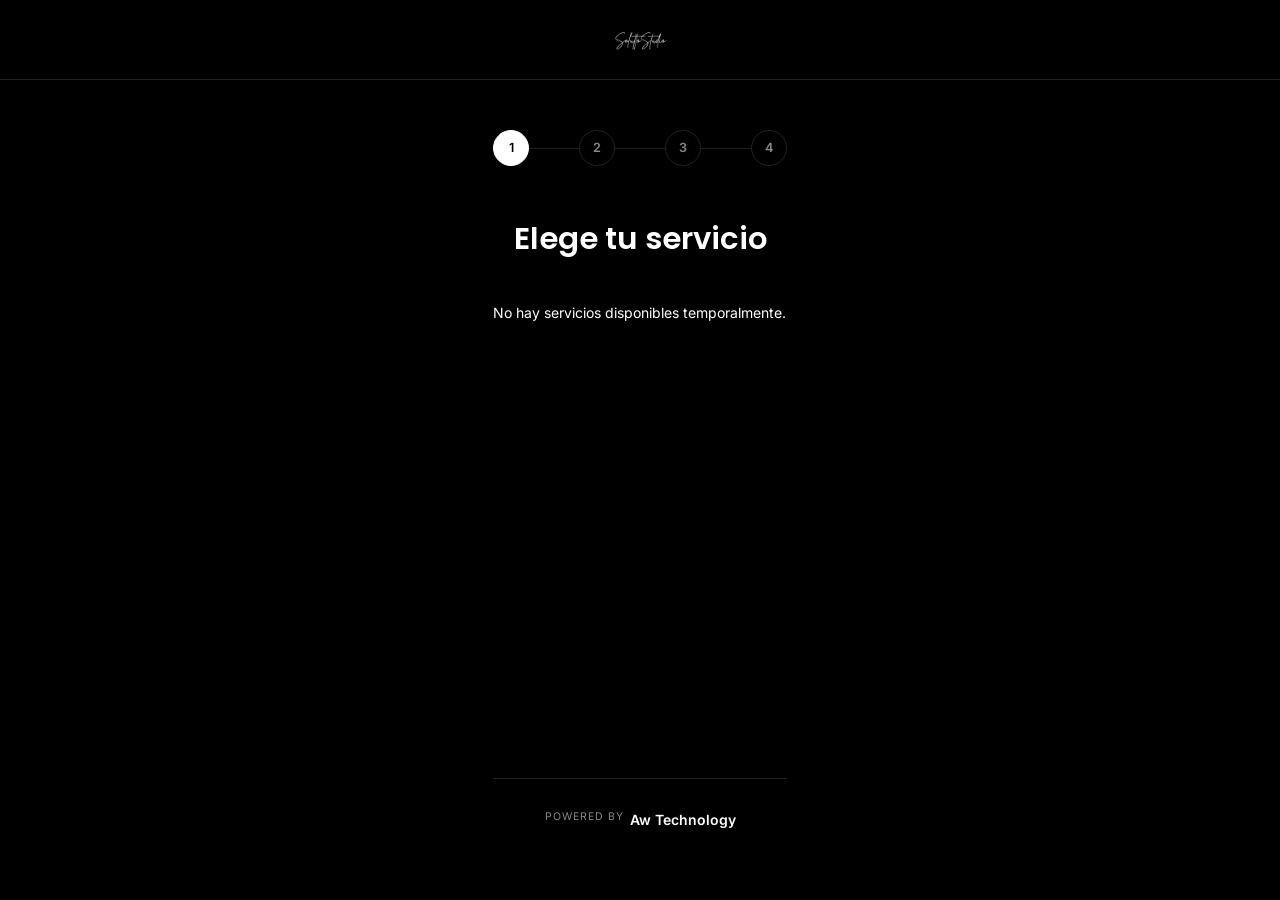
==== index.html @ 9975852e "Archivos de Solutto" ====
<!DOCTYPE html>
<html lang="es">
<head>
  <meta charset="UTF-8">
  <meta name="viewport" content="width=device-width, initial-scale=1.0">
  <title>Agenda solutto studio</title>
  
  <!-- Tipografías Corporativas (Inter y Poppins) -->
  <link rel="preconnect" href="https://fonts.googleapis.com">
  <link rel="preconnect" href="https://fonts.gstatic.com" crossorigin>
  <link href="https://fonts.googleapis.com/css2?family=Inter:wght@300;400;500;600&family=Poppins:wght@500;600;700&display=swap" rel="stylesheet">
  
  <link rel="stylesheet" href="/styles.css">
</head>
<body>

  <!-- ── HEADER PÚBLICO ── -->
  <header class="site-header">
    <img src="/logo-solutto.png" alt="Solutto studio" class="logo-img">
  </header>

  <div id="app">
    <div class="progress-bar">
      <div class="progress-step active" id="ps-1">1</div>
      <div class="progress-line" id="pl-1"></div>
      <div class="progress-step" id="ps-2">2</div>
      <div class="progress-line" id="pl-2"></div>
      <div class="progress-step" id="ps-3">3</div>
      <div class="progress-line" id="pl-3"></div>
      <div class="progress-step" id="ps-4">4</div>
    </div>

    <div class="step-title" id="step-title">
      <h2>Elege tu servicio</h2>
    </div>

    <section id="step-services" class="view active">
      <div id="loader-services" class="spinner-container hidden"><div class="spinner"></div></div>
      <p id="services-error" class="error-msg hidden"></p>
      <div id="services-grid"></div>
    </section>

    <section id="step-datetime" class="view">
      <div id="selected-service-info" class="selected-info-card"></div>
      <div class="field">
        <label for="date-input">Seleccioná una fecha</label>
        <input type="date" id="date-input" class="input-date">
      </div>
      <div id="loader-slots" class="spinner-container hidden"><div class="spinner"></div></div>
      <p id="slots-error" class="error-msg hidden"></p>
      <div id="slots-container" class="slots-container">
        <p class="slots-placeholder">Seleccioná una fecha para ver los horarios disponibles.</p>
      </div>
    </section>

    <section id="step-form" class="view">
      <div id="selected-info-card" class="selected-info-card"></div>
      <form id="booking-form">
        <input type="text" name="website" style="display:none;">
        <div class="field"><label>Nombre y Apellido</label><input type="text" name="cliente" placeholder="Ej: Camila González"><span class="field-error" id="error-cliente"></span></div>
        <div class="field"><label>Email</label><input type="email" name="email" placeholder="Ej: camila@email.com"><span class="field-error" id="error-email"></span></div>
        <div class="field"><label>Teléfono (WhatsApp)</label><input type="tel" name="telefono" placeholder="Ej: 1123456789"><span class="field-error" id="error-telefono"></span></div>
        <p id="global-error" class="error-msg hidden" style="text-align:center; margin-bottom: 15px;"></p>
        <button type="submit" class="btn btn-primary" id="btn-submit">Confirmar reserva</button>
      </form>
    </section>

    <section id="step-confirmation" class="view">
      <div class="success-icon-large" style="text-align:center; color: var(--primary); font-size: 3rem; margin-bottom: 20px;">✓</div>
      <div id="confirmation-details" class="confirmation-details"></div>
      <button class="btn btn-primary" id="btn-new-booking">Hacer otra reserva</button>
    </section>

    <div class="nav-buttons">
      <button class="btn btn-secondary hidden" id="btn-back">Volver</button>
    </div>

    <!-- ── FOOTER ── -->
    <footer class="site-footer">
      <span class="footer__by">Powered by</span>
      <a href="https://awtechnology.dev" target="_blank" rel="noopener noreferrer" class="footer__brand">Aw Technology</a>
    </footer>
  </div>

  <div id="success-modal-overlay" class="modal-overlay hidden">
    <div class="success-modal" id="success-modal">
      <div class="modal__icon"><svg viewBox="0 0 24 24" fill="none" stroke="currentColor" stroke-width="2"><polyline points="20 6 9 17 4 12"></polyline></svg></div>
      <h3 class="modal__title">¡Reserva Exitosa!</h3>
      <p style="color: var(--text-muted); margin-bottom: 20px;">Te enviamos los detalles a tu email.</p>
      <div style="background: var(--bg-dark); padding: 15px; border-radius: 6px; margin-bottom: 25px; text-align:left;">
        <div style="font-size: 0.85rem; font-weight:600; color:var(--primary); margin-bottom: 5px;" id="modal-date"></div>
        <div style="font-size: 0.85rem; color:var(--text-main);" id="modal-time"></div>
        <div style="font-size: 0.85rem; color:var(--text-main);" id="modal-service"></div>
      </div>
      <button class="btn btn-primary" id="btn-finalizar">Entendido</button>
    </div>
  </div>

  <script src="/app.js"></script>
</body>
</html>
---- styles.css ----
:root {
  /* TOKENS DE DISEÑO CORPORATIVO (Estética Premium Minimalista) */
  --bg-dark: #000000;
  --bg-surface: #0f0f0f;
  --bg-surface-hover: #1a1a1a;
  
  --text-main: #ffffff;
  --text-muted: #888888;
  --border-color: #222222;
  
  /* Acentos en Blanco y Plata */
  --primary: #ffffff;
  --primary-hover: #d1d5db; 
  
  --danger: #ef4444;

  /* Tipografías Corporativas Limpias */
  --font-display: 'Poppins', sans-serif;
  --font-accent: 'Poppins', sans-serif; 
  --font-body: 'Inter', sans-serif;
  
  --transition: 0.3s ease;
  
  --max-width: 800px;
  --header-height: 80px;
}

*, *::before, *::after {
  box-sizing: border-box;
  margin: 0;
  padding: 0;
}

html, body {
  background-color: var(--bg-dark);
  color: var(--text-main);
  font-family: var(--font-body);
  font-size: 14px;
  line-height: 1.5;
  min-height: 100vh;
  display: flex;
  flex-direction: column;
  align-items: center;
  -webkit-font-smoothing: antialiased;
}

/* ── HEADER PÚBLICO (Con efecto Blur / Glassmorphism) ── */
.site-header {
  position: fixed;
  top: 0; left: 0; right: 0;
  height: var(--header-height);
  background: rgba(0, 0, 0, 0.65);
  backdrop-filter: blur(12px);
  -webkit-backdrop-filter: blur(12px);
  border-bottom: 1px solid var(--border-color);
  display: flex;
  align-items: center;
  justify-content: center;
  z-index: 100;
}

/* ── LOGO IMAGEN ── */
.logo-img {
  max-height: 65px;
  width: auto;      
  max-width: 85vw;
  object-fit: contain;
}

.header__logo-fallback {
  font-family: var(--font-accent);
  font-size: 3.2rem;
  font-weight: 400;
  color: var(--text-main);
  margin: 0;
}

#app {
  width: 100%;
  max-width: var(--max-width);
  padding: calc(var(--header-height) + 50px) 20px 40px;
  display: flex;
  flex-direction: column;
  flex-grow: 1;
}

/* ── TÍTULOS Y WIZARD DE PROGRESO ── */
.step-title h2 {
  font-family: var(--font-display);
  font-size: 2.2rem;
  font-weight: 600;
  text-align: center;
  margin-bottom: 40px;
  color: var(--text-main);
}

.progress-bar {
  display: flex;
  align-items: center;
  justify-content: center;
  margin-bottom: 50px;
}

.progress-step {
  width: 36px; height: 36px;
  border-radius: 50%;
  border: 1px solid var(--border-color);
  display: flex; align-items: center; justify-content: center;
  font-family: var(--font-body);
  font-size: 0.9rem; font-weight: 600;
  color: var(--text-muted);
  background: var(--bg-dark);
  transition: var(--transition);
}

.progress-step.active {
  background: var(--primary);
  border-color: var(--primary);
  color: #000;
}

.progress-step.done {
  background: var(--border-color);
  border-color: var(--border-color);
  color: var(--text-main);
}

.progress-line {
  width: 50px; height: 1px;
  background: var(--border-color);
  transition: var(--transition);
}

.progress-line.done { background: var(--primary); }

/* ── ANIMACIONES DE VISTA ── */
@keyframes slideUpFade {
  from { opacity: 0; transform: translateY(10px); }
  to { opacity: 1; transform: translateY(0); }
}
.view { display: none; }
.view.active { display: block; animation: slideUpFade 0.4s ease forwards; }

/* ── ACORDEÓN DE CATEGORÍAS (Corregido para Móvil) ── */
.category-block {
  margin-bottom: 0.5rem;
  border-bottom: 1px solid var(--border-color);
}

.accordion-header {
  width: 100%;
  display: flex; justify-content: space-between; align-items: center;
  background: transparent; border: none;
  padding: 1.5rem 0; cursor: pointer;
  font-family: var(--font-body);
  font-size: 0.85rem; font-weight: 600;
  color: var(--text-muted);
  text-transform: uppercase; letter-spacing: 1.5px;
  transition: var(--transition);
}

.accordion-header:hover, .accordion-header.active { color: var(--text-main); }
.accordion-icon { font-size: 0.75rem; transition: transform 0.3s ease; }
.accordion-header.active .accordion-icon { transform: rotate(180deg); color: var(--primary); }

.accordion-content {
  display: grid; grid-template-rows: 0fr;
  transition: grid-template-rows 0.3s ease;
}

.accordion-content.open { 
  grid-template-rows: 1fr; 
  padding-bottom: 1.5rem; 
}

.accordion-inner { 
  overflow: hidden; 
}

/* ── TARJETAS DE SERVICIO ── */
.services-inner-grid {
  overflow: hidden; 
  display: flex; flex-direction: column;
  gap: 12px; padding-top: 0.5rem;
}

.service-card {
  background: var(--bg-surface);
  border: 1px solid var(--border-color);
  border-radius: 6px; padding: 20px 24px;
  cursor: pointer; transition: var(--transition);
  display: flex; justify-content: space-between; align-items: center;
}

.service-card:hover {
  background: var(--bg-surface-hover);
}

.service-card.selected {
  border-color: var(--primary);
  background: rgba(255, 255, 255, 0.05); /* Ajustado para el modo blanco y negro */
}

.service-card-info { flex-grow: 1; }

.service-card h3 {
  font-family: var(--font-body);
  font-size: 0.95rem; font-weight: 700;
  margin-bottom: 4px; color: var(--text-main);
}
.service-card .duration { font-size: 0.85rem; color: var(--text-muted); }
.service-card .price { 
  font-family: var(--font-body);
  font-size: 1rem; font-weight: 600; 
  color: var(--text-muted); 
}

/* ── FORMULARIOS E INPUTS ── */
.field { margin-bottom: 24px; }
.field label, .date-picker-col label {
  display: block; font-size: 0.75rem; font-weight: 600;
  margin-bottom: 8px; color: var(--text-muted);
  text-transform: uppercase; letter-spacing: 1px;
}

.field input, .input-date {
  width: 100%; padding: 14px 16px;
  background: var(--bg-surface);
  border: 1px solid var(--border-color);
  border-radius: 4px;
  color: var(--text-main);
  font-family: var(--font-body); font-size: 0.95rem;
  transition: var(--transition);
}

.field input:focus, .input-date:focus {
  outline: none; border-color: var(--primary);
}

.field input.error { border-color: var(--danger); }
.field-error { display: block; font-size: 0.75rem; color: var(--danger); margin-top: 6px; min-height: 1em; }

/* ── SELECTOR DE HORARIOS ── */
.slots-container {
  display: grid; grid-template-columns: repeat(auto-fill, minmax(90px, 1fr));
  gap: 12px; margin-top: 15px;
}

.slot-btn {
  padding: 12px 6px;
  border: 1px solid var(--border-color);
  border-radius: 4px;
  background: var(--bg-surface);
  color: var(--text-main);
  font-family: var(--font-body); font-size: 0.9rem; font-weight: 500;
  cursor: pointer; transition: var(--transition);
}

.slot-btn:hover { background: var(--bg-surface-hover); border-color: #555; }
.slot-btn.selected { border-color: var(--primary); background: var(--primary); color: #000; font-weight: 600; }

/* ── BOTONES GLOBALES ── */
.btn {
  display: inline-flex; align-items: center; justify-content: center;
  padding: 14px 24px; border-radius: 4px; border: none;
  font-family: var(--font-body); font-size: 0.85rem; font-weight: 600;
  text-transform: uppercase; letter-spacing: 1px;
  cursor: pointer; transition: var(--transition);
  width: 100%; margin-top: 24px;
}

.btn-primary { background: var(--primary); color: #000; }
.btn-primary:hover { background: var(--primary-hover); }
.btn-primary:disabled { opacity: 0.5; pointer-events: none; }

.btn-secondary { background: transparent; color: var(--text-main); border: 1px solid var(--border-color); margin-top: 0; }
.btn-secondary:hover { border-color: var(--text-main); }

.nav-buttons { margin-top: 32px; display: flex; gap: 16px; }

/* ── RESUMEN DE RESERVA ── */
.selected-info-card, .confirmation-details {
  background: var(--bg-surface);
  border: 1px solid var(--border-color);
  border-radius: 6px; padding: 24px;
  margin-bottom: 30px; display: flex; flex-wrap: wrap; gap: 24px;
}
.info-item { flex: 1; min-width: 130px; }
.info-label, .detail-label {
  font-size: 0.75rem; color: var(--text-muted);
  text-transform: uppercase; letter-spacing: 1px; margin-bottom: 6px;
}
.info-value, .detail-value { font-size: 1rem; font-weight: 600; color: var(--text-main); }

/* ── MODALES ── */
.hidden { display: none !important; }

.modal-overlay {
  position: fixed; inset: 0; display: flex; align-items: center; justify-content: center;
  z-index: 2000; background: rgba(0, 0, 0, 0.85);
  backdrop-filter: blur(5px); -webkit-backdrop-filter: blur(5px);
}

.success-modal {
  width: 100%; max-width: 400px; border-radius: 8px; padding: 40px 30px;
  text-align: center; background: var(--bg-surface);
  border: 1px solid var(--border-color);
}

.modal__icon { width: 56px; height: 56px; margin: 0 auto 24px; color: var(--primary); }
.modal__title { font-family: var(--font-display); font-size: 1.8rem; font-weight: 600; margin-bottom: 16px; }

/* ── FOOTER ── */
.site-footer {
  width: 100%; padding: 30px 0; display: flex; justify-content: center;
  border-top: 1px solid var(--border-color); margin-top: auto;
}
.footer__by { font-size: 0.75rem; color: var(--text-muted); text-transform: uppercase; letter-spacing: 1px; }
.footer__brand { font-weight: 600; color: var(--text-main); text-decoration: none; margin-left: 6px; transition: color 0.3s ease;}
.footer__brand:hover { color: var(--primary-hover); }

/* ── RESPONSIVE VISTA PÚBLICA ── */
@media (max-width: 600px) {
  #app { padding: calc(var(--header-height) + 30px) 15px 40px; }
  .step-title h2 { font-size: 1.8rem; margin-bottom: 30px; }
  
  /* Ajuste de los pasos (bolitas) */
  .progress-step { width: 32px; height: 32px; font-size: 0.8rem; }
  .progress-line { width: 30px; }

  /* Tarjetas de Servicios y Resumen */
  .service-card { flex-direction: column; align-items: flex-start; gap: 12px; }
  .service-card .price { margin-top: 0; }
  
  .selected-info-card, .confirmation-details { flex-direction: column; gap: 15px; padding: 15px; }
  .info-item { width: 100%; }

  /* Grilla de horarios ajustada */
  .slots-container { grid-template-columns: repeat(auto-fill, minmax(80px, 1fr)); }
  
  /* Modales y Botones */
  .nav-buttons { flex-direction: column-reverse; gap: 10px; }
  .nav-buttons .btn { margin: 0; width: 100%; }
  .success-modal { padding: 30px 20px; }
}
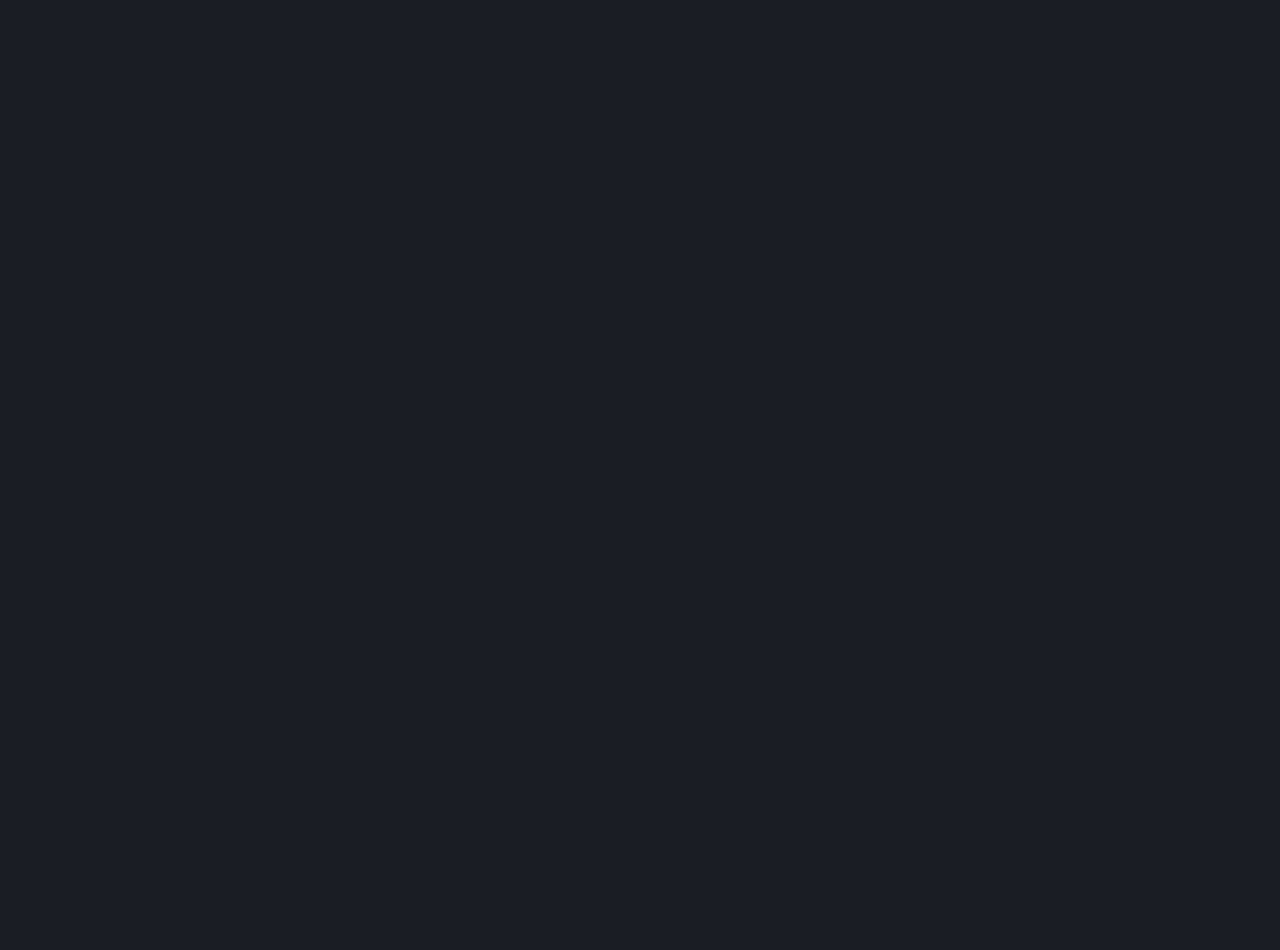
==== commit b75a9dea: "Update index.html" ====
--- a/index.html
+++ b/index.html
@@ -2,100 +2,446 @@
 <html lang="es">
 <head>
   <meta charset="UTF-8">
-  <meta name="viewport" content="width=device-width, initial-scale=1.0">
-  <title>Agenda solutto studio</title>
+  <meta name="viewport" content="width=device-width, initial-scale=1.0, maximum-scale=1.0, user-scalable=no, viewport-fit=cover">
   
-  <!-- Tipografías Corporativas (Inter y Poppins) -->
-  <link rel="preconnect" href="https://fonts.googleapis.com">
-  <link rel="preconnect" href="https://fonts.gstatic.com" crossorigin>
-  <link href="https://fonts.googleapis.com/css2?family=Inter:wght@300;400;500;600&family=Poppins:wght@500;600;700&display=swap" rel="stylesheet">
+  <meta name="apple-mobile-web-app-capable" content="yes">
+  <meta name="mobile-web-app-capable" content="yes">
+  <meta name="apple-mobile-web-app-status-bar-style" content="black-translucent">
+  <meta name="apple-mobile-web-app-title" content="Nomi Turnos">
+  <meta name="application-name" content="Nomi">
   
-  <link rel="stylesheet" href="/styles.css">
+  <link rel="icon" type="image/png" id="favicon-principal" href="/apple-touch-icon.png">
+  <link rel="apple-touch-icon" sizes="180x180" id="apple-touch-principal" href="/apple-touch-icon.png">
+  <meta name="theme-color" content="#1a1d24">
+
+  <title>Reserva de Turnos - Nomi</title>
+
+  <link href="https://fonts.googleapis.com/css2?family=Inter:wght@400;500;600;700;800&display=swap" rel="stylesheet">
+  <link rel="stylesheet" href="https://cdn.jsdelivr.net/npm/flatpickr/dist/flatpickr.min.css">
+  <link rel="stylesheet" type="text/css" href="https://npmcdn.com/flatpickr/dist/themes/dark.css">
+  <script src="https://cdn.jsdelivr.net/npm/flatpickr"></script>
+  <script src="https://npmcdn.com/flatpickr/dist/l10n/es.js"></script>
+  <script src="https://cdn.jsdelivr.net/npm/sweetalert2@11"></script>
+
+  <style>
+    /* TEMA NOMI DINÁMICO: UX/UI Premium y Accesibilidad */
+    :root {
+      --bg-color: #1a1d24; 
+      --card-bg: #2E343A; 
+      --input-bg: #22272c; 
+      --text-main: #FFFFFF; 
+      --text-muted: #9ba4b5; 
+      --accent: #3841F2; 
+      --accent-hover: #5a61f5;   
+      --brand-pink: #FF3488; 
+      --success: #DFF98E; 
+      --border: #3f4752; 
+      --focus-ring: rgba(56, 65, 242, 0.3);
+    }
+
+    * { box-sizing: border-box; margin: 0; padding: 0; font-family: 'Inter', -apple-system, BlinkMacSystemFont, sans-serif; -webkit-tap-highlight-color: transparent; }
+    
+    body { background-color: var(--bg-color); color: var(--text-main); display: flex; flex-direction: column; justify-content: center; align-items: center; min-height: 100vh; min-height: 100dvh; padding-top: calc(15px + env(safe-area-inset-top)); padding-bottom: calc(30px + env(safe-area-inset-bottom)); padding-left: 15px; padding-right: 15px; transition: background-color 0.4s ease; }
+    
+    .booking-container { background: var(--card-bg); padding: 30px 25px; border-radius: 28px; border: 1px solid rgba(255, 255, 255, 0.08); width: 100%; max-width: 460px; box-shadow: 0 24px 60px rgba(0,0,0,0.5), 0 8px 24px rgba(0,0,0,0.2); }
+
+    h1 { font-size: 1.6rem; margin-bottom: 8px; font-weight: 700; text-align: center; color: var(--text-main); letter-spacing: -0.5px; }
+    p.subtitle { color: var(--text-muted); font-size: 0.95rem; text-align: center; margin-bottom: 30px; font-weight: 400; }
+
+    .form-group { margin-bottom: 24px; }
+    label.section-label { display: block; font-size: 0.75rem; color: var(--text-muted); margin-bottom: 10px; text-transform: uppercase; letter-spacing: 1.2px; font-weight: 600; padding-left: 4px; }
+    
+    select, input[type="text"], input[type="email"], input[type="tel"] { width: 100%; padding: 16px 20px; background: var(--input-bg); border: 1px solid var(--text-muted); color: var(--text-main); border-radius: 14px; font-size: 0.95rem; transition: all 0.3s cubic-bezier(0.4, 0, 0.2, 1); appearance: none; color-scheme: dark; font-weight: 500;}
+    select:focus, input:focus { outline: none; border-color: #e5e7eb; box-shadow: 0 0 0 3px rgba(229,231,235,0.15); background: var(--bg-color); }
+    select:disabled, input:disabled { opacity: 0.5; cursor: not-allowed; }
+    select::placeholder, input::placeholder { color: var(--text-muted); opacity: 0.85; }
+    input[type="date"] { color-scheme: dark; }
+    input[type="date"]::-webkit-calendar-picker-indicator { filter: invert(0.6); }
+
+    .pago-options { display: flex; flex-direction: column; gap: 10px; }
+    .pago-card { flex: 1; background: var(--input-bg); border: 1px solid var(--text-muted); border-radius: 14px; padding: 16px; text-align: center; cursor: pointer; transition: all 0.3s cubic-bezier(0.4, 0, 0.2, 1); display: flex; align-items: center; justify-content: center; gap: 8px; width: 100%; }
+    .pago-card:has(input:checked),
+    .prof-card.active {
+        border-color: var(--accent) !important;
+        background: color-mix(in srgb, var(--accent) 8%, var(--card-bg)) !important;
+        box-shadow: 0 0 0 1px var(--accent);
+    }
+    .pago-card input { display: none; }
+    .pago-card span { font-size: 0.9rem; font-weight: 600; color: var(--text-main); }
+    .mp-notice { text-align: center; margin-top: 12px; margin-bottom: 24px; font-size: 0.8rem; color: var(--text-muted); font-weight: 500;}
+
+    .trigger-card { background: var(--input-bg); border: 1px solid var(--text-muted); border-radius: 14px; padding: 18px 20px; display: flex; justify-content: space-between; align-items: center; cursor: pointer; transition: all 0.3s ease; }
+    .trigger-card:hover { border-color: var(--text-muted); }
+    .trigger-card .tc-text { font-size: 0.95rem; color: var(--text-main); font-weight: 600; }
+    .trigger-card .tc-text.placeholder { color: var(--text-muted); font-weight: 500; }
+    .trigger-card .tc-icon { color: var(--text-muted); font-size: 1.2rem; }
+    .trigger-card.selected { border-color: #e5e7eb; box-shadow: 0 0 0 3px rgba(229,231,235,0.15), inset 0 0 0 1px #e5e7eb; background: var(--bg-color); }
+
+    .coupon-trigger { color: var(--text-muted); font-size: 0.85rem; font-weight: 500; cursor: pointer; text-align: center; display: block; margin-top: 5px; transition: color 0.2s; text-decoration: underline; text-decoration-color: rgba(255,255,255,0.2); text-underline-offset: 4px; }
+    .coupon-trigger:hover { color: var(--text-main); text-decoration-color: var(--text-main); }
+    
+    .coupon-wrapper { display: flex; gap: 8px; margin-top: 12px; overflow: hidden; transition: all 0.3s ease; }
+    .coupon-wrapper input { padding: 14px 18px; font-size: 0.9rem; text-transform: uppercase; flex-grow: 1; letter-spacing: 1px; font-weight: 600;}
+    .coupon-wrapper .btn-apply { background: var(--border); color: var(--text-main); border: none; border-radius: 14px; padding: 0 24px; font-weight: 600; cursor: pointer; transition: 0.2s; font-size: 0.85rem; text-transform: uppercase; letter-spacing: 0.5px;}
+    .coupon-wrapper .btn-apply:hover { filter: brightness(1.2); }
+    
+    .coupon-msg { text-align: center; font-size: 0.85rem; margin-top: 12px; font-weight: 600; padding: 10px; border-radius: 8px;}
+    .coupon-msg.success { color: #1e4620; background-color: var(--success); }
+    .coupon-msg.error { color: #fff; background-color: var(--brand-pink); }
+
+    .modal-overlay { position: fixed; top: 0; left: 0; width: 100%; height: 100%; background: rgba(0,0,0,0.7); backdrop-filter: blur(8px); display: flex; justify-content: center; align-items: flex-end; z-index: 1000; opacity: 1; transition: opacity 0.4s cubic-bezier(0.4, 0, 0.2, 1); }
+    .modal-overlay.hidden { opacity: 0; pointer-events: none; }
+    .modal-card { background: var(--card-bg); width: 100%; max-width: 500px; height: 90vh; border-radius: 28px 28px 0 0; display: flex; flex-direction: column; border-top: 1px solid rgba(255,255,255,0.08); transform: translateY(0); transition: transform 0.4s cubic-bezier(0.4, 0, 0.2, 1); box-shadow: 0 -10px 40px rgba(0,0,0,0.6); }
+    .modal-overlay.hidden .modal-card { transform: translateY(100%); }
+
+    @media (min-width: 500px) {
+      .modal-overlay { align-items: center; padding: 20px; }
+      .modal-card { height: 85vh; border-radius: 24px; border: 1px solid rgba(255,255,255,0.08); box-shadow: 0 25px 60px rgba(0,0,0,0.6); }
+    }
+
+    .modal-header { padding: 24px 28px; display: flex; justify-content: space-between; align-items: center; border-bottom: 1px solid var(--border); }
+    .modal-title { font-size: 1.2rem; font-weight: 700; color: var(--text-main); letter-spacing: -0.3px;}
+    .btn-close { background: var(--input-bg); border: 1px solid var(--border); color: var(--text-main); width: 36px; height: 36px; border-radius: 50%; font-size: 1.2rem; cursor: pointer; display: flex; align-items: center; justify-content: center; transition: 0.2s; }
+    .btn-close:hover { background: var(--brand-pink); color: #fff; border-color: var(--brand-pink); }
+
+    .modal-body { padding: 20px 25px; flex-grow: 1; overflow-y: hidden; display: flex; flex-direction: column; }
+    .search-input { margin-bottom: 18px; border-radius: 20px !important; padding: 14px 24px !important; font-size: 0.95rem !important; background-color: var(--bg-color) !important;}
+    .category-pills { display: flex; gap: 10px; overflow-x: auto; padding-bottom: 15px; margin-bottom: 5px; scrollbar-width: none; -webkit-overflow-scrolling: touch; flex-shrink: 0; }
+    .category-pills::-webkit-scrollbar { display: none; }
+    .pill { padding: 10px 20px; background: var(--input-bg); border: 1px solid var(--text-muted); border-radius: 30px; color: var(--text-muted); font-size: 0.85rem; font-weight: 600; white-space: nowrap; cursor: pointer; transition: all 0.3s; }
+    .pill:hover { background: var(--border); color: var(--text-main); }
+    .pill.active { background: var(--accent); color: #ffffff; border-color: var(--accent); }
+
+    .servicios-lista { flex-grow: 1; overflow-y: auto; display: flex; flex-direction: column; gap: 12px; padding-right: 5px; padding-bottom: 20px; }
+    .servicios-lista::-webkit-scrollbar { width: 6px; }
+    .servicios-lista::-webkit-scrollbar-thumb { background: var(--border); border-radius: 10px; }
+    .svc-card { display: flex; align-items: center; gap: 18px; padding: 14px; background: var(--input-bg); border: 1px solid var(--text-muted); border-radius: 18px; cursor: pointer; transition: all 0.2s ease; }
+    .svc-card:hover { border-color: var(--text-muted); background: var(--card-bg); }
+    .svc-img { width: 56px; height: 56px; border-radius: 12px; background-color: var(--bg-color); background-size: cover; background-position: center; flex-shrink: 0; }
+    .svc-info { flex-grow: 1; display: flex; flex-direction: column; justify-content: center; }
+    .svc-name { font-size: 1rem; font-weight: 700; color: var(--text-main); margin-bottom: 6px; }
+    .svc-meta { font-size: 0.85rem; color: var(--success); font-weight: 600; }
+    .aw-time { color: var(--text-muted); font-weight: 500; }
+    .aw-dot { margin: 0 8px; color: var(--text-muted); opacity: 0.4; }
+    .aw-price { font-weight: 800; color: var(--text-main); font-size: 0.95rem; letter-spacing: 0.3px; }
+
+    .slots-grid { display: grid; grid-template-columns: repeat(auto-fill, minmax(85px, 1fr)); gap: 12px; margin-top: 5px; }
+    .slot-btn { background: var(--input-bg); border: 1px solid var(--text-muted); color: var(--text-main); padding: 16px 0; border-radius: 14px; cursor: pointer; transition: all 0.2s; font-size: 0.95rem; font-weight: 600; text-align: center; }
+    .slot-btn:hover { border-color: var(--text-muted); }
+    .slot-btn.selected { background: #e5e7eb; color: #111827; border-color: #e5e7eb; box-shadow: 0 4px 12px rgba(0,0,0,0.25); }
+    
+    .btn-submit { width: 100%; padding: 20px; background: #e5e7eb; color: #111827 !important; border: none; border-radius: 16px; font-size: 1rem; font-weight: 800; cursor: pointer; transition: all 0.3s ease; text-transform: uppercase; letter-spacing: 1.5px; margin-top: 15px; box-shadow: 0 8px 24px rgba(0,0,0,0.3); }
+    .btn-submit:hover:not(:disabled) { background: #ffffff; transform: translateY(-2px); box-shadow: 0 12px 28px rgba(0,0,0,0.35); }
+    .btn-submit:disabled { opacity: 0.5; cursor: not-allowed; transform: none; box-shadow: none; filter: none; }
+    
+    .hidden { display: none !important; }
+
+    /* --- SKELETON LOADERS (Premium UX) --- */
+    .skeleton-container { display: flex; flex-direction: column; gap: 12px; width: 100%; margin-top: 10px; }
+    #loader-horarios.skeleton-container { display: grid; grid-template-columns: repeat(auto-fill, minmax(85px, 1fr)); gap: 12px; }
+    
+    .skeleton { 
+      background: linear-gradient(90deg, var(--input-bg) 25%, var(--border) 50%, var(--input-bg) 75%); 
+      background-size: 400% 100%; 
+      animation: shimmer 1.5s infinite ease-in-out; 
+    }
+    .skeleton-card { height: 86px; width: 100%; border-radius: 18px; }
+    .skeleton-btn { height: 53px; width: 100%; border-radius: 14px; }
+    
+    @keyframes shimmer { 
+      0% { background-position: 200% 0; } 
+      100% { background-position: -200% 0; } 
+    }
+    
+    .brand-footer { margin-top: 30px; font-size: 0.75rem; color: var(--text-muted); text-transform: uppercase; letter-spacing: 2px; text-align: center; text-decoration: none; display: block; font-weight: 500;}
+    .brand-footer strong { color: var(--text-main); font-weight: 700; }
+
+    /* ── SELECTOR DE ESPECIALISTA (Avatar Cards) ── */
+    .profesionales-grid { display: grid; grid-template-columns: repeat(auto-fill, minmax(220px, 1fr)); gap: 10px; }
+    .prof-card { display: flex; align-items: center; gap: 12px; padding: 14px 16px; background: var(--input-bg); border: 1px solid var(--text-muted); border-radius: 14px; cursor: pointer; transition: all 0.25s cubic-bezier(0.4, 0, 0.2, 1); }
+    .prof-card:hover { border-color: #6b7280; background: var(--card-bg); }
+    .prof-avatar { width: 40px; height: 40px; border-radius: 50%; object-fit: cover; border: 1px solid #3a3a3e; flex-shrink: 0; }
+    .prof-avatar-fallback { width: 40px; height: 40px; border-radius: 50%; background: #222222; border: 1px solid #3a3a3e; display: flex; align-items: center; justify-content: center; color: #9ca3af; font-weight: 700; font-size: 0.9rem; flex-shrink: 0; }
+    .prof-name { font-size: 0.9rem; font-weight: 600; color: var(--text-main); line-height: 1.2; }
+    .prof-tag { font-size: 0.72rem; color: var(--text-muted); font-weight: 500; margin-top: 2px; }
+
+    /* ── NOMI CHAT ASÍNCRONO (Buzón de Consultas) — Aislado bajo prefijo #nomi-* ── */
+    #nomi-chat-widget { display: block; }
+    #nomi-chat-widget *, #nomi-chat-widget *::before, #nomi-chat-widget *::after { box-sizing: border-box; margin: 0; padding: 0; }
+
+    #nomi-chat-fab {
+      position: fixed; bottom: 90px; right: 20px; z-index: 1200;
+      display: inline-flex; align-items: center; gap: 9px;
+      background: var(--card-bg, #2e343a); border: 1px solid rgba(255, 255, 255, 0.14);
+      color: var(--text-main, #FFFFFF); padding: 13px 20px; border-radius: 999px;
+      font-size: 0.88rem; font-weight: 700; letter-spacing: 0.4px;
+      cursor: pointer; box-shadow: 0 14px 34px rgba(0, 0, 0, 0.45), 0 4px 12px rgba(0, 0, 0, 0.3);
+      backdrop-filter: blur(10px); -webkit-backdrop-filter: blur(10px);
+      transition: transform 0.25s ease, border-color 0.25s ease, background 0.25s ease;
+    }
+    #nomi-chat-fab:hover { transform: translateY(-2px); border-color: rgba(255, 255, 255, 0.32); background: var(--border, #3f4752); }
+    #nomi-chat-fab:active { transform: translateY(0); }
+    .nomi-fab-icon { display: block; flex-shrink: 0; }
+
+    #nomi-chat-panel {
+      position: fixed; right: 20px; bottom: 154px; z-index: 1200;
+      width: 350px; max-width: calc(100vw - 24px); height: 480px; max-height: calc(100vh - 190px); max-height: calc(100dvh - 190px);
+      background: var(--bg-color, #1a1d24); border: 1px solid rgba(255, 255, 255, 0.12);
+      border-radius: 20px; overflow: hidden;
+      display: none; flex-direction: column;
+      box-shadow: 0 28px 70px rgba(0, 0, 0, 0.6), 0 10px 28px rgba(0, 0, 0, 0.4);
+    }
+    #nomi-chat-widget.open #nomi-chat-panel {
+      display: flex;
+      animation: nomi-chat-entrada 0.26s cubic-bezier(0.4, 0, 0.2, 1);
+    }
+    @keyframes nomi-chat-entrada {
+      from { opacity: 0; transform: translateY(14px); }
+      to { opacity: 1; transform: translateY(0); }
+    }
+
+    #nomi-chat-header {
+      display: flex; justify-content: space-between; align-items: center;
+      gap: 10px; padding: 16px 18px;
+      background: var(--card-bg, #2e343a); border-bottom: 1px solid rgba(255, 255, 255, 0.08);
+      flex-shrink: 0;
+    }
+    #nomi-chat-header-titulos { min-width: 0; }
+    #nomi-chat-title { font-size: 0.95rem; font-weight: 700; color: var(--text-main, #FFFFFF); letter-spacing: -0.2px; }
+    #nomi-chat-status { font-size: 0.7rem; color: var(--text-muted, #9ba4b5); font-weight: 500; margin-top: 2px; }
+    #nomi-chat-close {
+      width: 32px; height: 32px; flex-shrink: 0;
+      background: var(--input-bg, #22272c); border: 1px solid rgba(255, 255, 255, 0.16);
+      color: var(--text-muted, #9ba4b5); border-radius: 50%; font-size: 1.15rem; line-height: 1;
+      cursor: pointer; display: flex; align-items: center; justify-content: center;
+      transition: background 0.2s ease, color 0.2s ease, border-color 0.2s ease;
+    }
+    #nomi-chat-close:hover { background: var(--brand-pink, #FF3488); border-color: var(--brand-pink, #FF3488); color: #FFFFFF; }
+
+    #nomi-chat-messages {
+      flex: 1; overflow-y: auto; padding: 18px;
+      display: flex; flex-direction: column; gap: 10px;
+      scroll-behavior: smooth;
+    }
+    #nomi-chat-messages::-webkit-scrollbar { width: 5px; }
+    #nomi-chat-messages::-webkit-scrollbar-thumb { background: rgba(255, 255, 255, 0.2); border-radius: 10px; }
+    #nomi-chat-empty {
+      color: var(--text-muted, #9ba4b5); font-size: 0.85rem; text-align: center;
+      padding: 30px 12px; line-height: 1.55; margin: auto;
+    }
+    .nomi-msg {
+      max-width: 82%; padding: 10px 14px; border-radius: 16px;
+      font-size: 0.87rem; line-height: 1.45;
+      overflow-wrap: anywhere; word-break: break-word;
+      box-shadow: 0 2px 8px rgba(0, 0, 0, 0.18);
+    }
+    .nomi-msg-cliente { align-self: flex-end; background-color: var(--accent, #3841F2); color: #ffffff; border-radius: 16px 16px 4px 16px; max-width: 85%; padding: 10px 14px; word-wrap: break-word; }
+    .nomi-msg-admin { align-self: flex-start; background: var(--card-bg, #2e343a); color: var(--text-main, #FFFFFF); border: 1px solid rgba(255, 255, 255, 0.09); border-bottom-left-radius: 4px; }
+    .nomi-msg-texto { white-space: pre-wrap; }
+    .nomi-msg-time { display: block; font-size: 0.7rem; opacity: 0.8; margin-top: 4px; text-align: right; }
+    .nomi-msg-admin .nomi-msg-time { text-align: left; }
+
+    #nomi-chat-footer {
+      display: flex; gap: 10px; padding: 12px 14px;
+      background: var(--card-bg, #ffffff); border-top: 1px solid #eaeaea;
+      flex-shrink: 0;
+    }
+    #nomi-chat-input {
+      flex: 1; min-width: 0; padding: 12px 16px;
+      background-color: transparent; border: none; border-radius: 12px;
+      color: var(--text-main, #FFFFFF); font-size: 0.9rem; outline: none !important;
+      transition: border-color 0.2s ease, box-shadow 0.2s ease;
+    }
+    #nomi-chat-input:focus { background-color: transparent; box-shadow: none; }
+    #nomi-chat-send {
+      flex-shrink: 0; padding: 0 20px; border: none; border-radius: 12px;
+      background: #e5e7eb; color: #111827; font-size: 0.88rem; font-weight: 800;
+      cursor: pointer; transition: background 0.2s ease, transform 0.15s ease;
+    }
+    #nomi-chat-send:hover:not(:disabled) { background: #FFFFFF; }
+    #nomi-chat-send:active:not(:disabled) { transform: scale(0.97); }
+    #nomi-chat-send:disabled { opacity: 0.45; cursor: not-allowed; }
+
+    @media (max-width: 640px) {
+      #nomi-chat-fab { bottom: 20px; right: 16px; padding: 13px 18px; }
+      #nomi-chat-panel {
+        left: 0; right: 0; bottom: 0; width: 100%; max-width: 100%;
+        height: 74vh; max-height: 78vh;
+        border-radius: 20px 20px 0 0;
+        border-left: none; border-right: none; border-bottom: none;
+      }
+    }
+  </style>
 </head>
-<body>
-
-  <!-- ── HEADER PÚBLICO ── -->
-  <header class="site-header">
-    <img src="/logo-solutto.png" alt="Solutto studio" class="logo-img">
-  </header>
-
-  <div id="app">
-    <div class="progress-bar">
-      <div class="progress-step active" id="ps-1">1</div>
-      <div class="progress-line" id="pl-1"></div>
-      <div class="progress-step" id="ps-2">2</div>
-      <div class="progress-line" id="pl-2"></div>
-      <div class="progress-step" id="ps-3">3</div>
-      <div class="progress-line" id="pl-3"></div>
-      <div class="progress-step" id="ps-4">4</div>
-    </div>
-
-    <div class="step-title" id="step-title">
-      <h2>Elege tu servicio</h2>
-    </div>
-
-    <section id="step-services" class="view active">
-      <div id="loader-services" class="spinner-container hidden"><div class="spinner"></div></div>
-      <p id="services-error" class="error-msg hidden"></p>
-      <div id="services-grid"></div>
-    </section>
-
-    <section id="step-datetime" class="view">
-      <div id="selected-service-info" class="selected-info-card"></div>
-      <div class="field">
-        <label for="date-input">Seleccioná una fecha</label>
-        <input type="date" id="date-input" class="input-date">
-      </div>
-      <div id="loader-slots" class="spinner-container hidden"><div class="spinner"></div></div>
-      <p id="slots-error" class="error-msg hidden"></p>
-      <div id="slots-container" class="slots-container">
-        <p class="slots-placeholder">Seleccioná una fecha para ver los horarios disponibles.</p>
-      </div>
-    </section>
-
-    <section id="step-form" class="view">
-      <div id="selected-info-card" class="selected-info-card"></div>
-      <form id="booking-form">
-        <input type="text" name="website" style="display:none;">
-        <div class="field"><label>Nombre y Apellido</label><input type="text" name="cliente" placeholder="Ej: Camila González"><span class="field-error" id="error-cliente"></span></div>
-        <div class="field"><label>Email</label><input type="email" name="email" placeholder="Ej: camila@email.com"><span class="field-error" id="error-email"></span></div>
-        <div class="field"><label>Teléfono (WhatsApp)</label><input type="tel" name="telefono" placeholder="Ej: 1123456789"><span class="field-error" id="error-telefono"></span></div>
-        <p id="global-error" class="error-msg hidden" style="text-align:center; margin-bottom: 15px;"></p>
-        <button type="submit" class="btn btn-primary" id="btn-submit">Confirmar reserva</button>
-      </form>
-    </section>
-
-    <section id="step-confirmation" class="view">
-      <div class="success-icon-large" style="text-align:center; color: var(--primary); font-size: 3rem; margin-bottom: 20px;">✓</div>
-      <div id="confirmation-details" class="confirmation-details"></div>
-      <button class="btn btn-primary" id="btn-new-booking">Hacer otra reserva</button>
-    </section>
-
-    <div class="nav-buttons">
-      <button class="btn btn-secondary hidden" id="btn-back">Volver</button>
-    </div>
-
-    <!-- ── FOOTER ── -->
-    <footer class="site-footer">
-      <span class="footer__by">Powered by</span>
-      <a href="https://awtechnology.dev" target="_blank" rel="noopener noreferrer" class="footer__brand">Aw Technology</a>
-    </footer>
+<body style="opacity: 0; transition: opacity 0.4s ease, background-color 0.4s ease;">
+
+  <div class="booking-container">
+    
+    <img src="/Logo-completo-removebg-preview.webp" id="logo-principal" alt="Marca" style="width: 100%; max-width: 200px; height: auto; max-height: 90px; margin: 0 auto 15px; display: block; object-fit: contain; filter: drop-shadow(0px 4px 6px rgba(0,0,0,0.3));">
+    
+    <h1>Reserva de Turno</h1>
+    <p class="subtitle">Completá tus datos para asegurar tu espacio.</p>
+    
+    <form id="reserva-form">
+      <div class="form-group">
+        <label class="section-label">1. Servicio a realizar</label>
+        <div id="btn-abrir-modal" class="trigger-card">
+          <span id="trigger-text" class="tc-text placeholder">Seleccioná un servicio...</span>
+          <span class="tc-icon">›</span>
+        </div>
+        <select id="select-servicio" required style="display:none;"></select>
+      </div>
+
+      <div class="form-group hidden" id="group-profesional">
+        <label class="section-label">2. Especialista</label>
+        <input type="hidden" id="select-profesional" value="">
+        <div id="profesionales-ui-container" class="profesionales-grid"></div>
+      </div>
+
+      <div class="form-group hidden" id="group-pago">
+        <label class="section-label">3. Modalidad de Reserva</label>
+        <div class="pago-options">
+          
+          <div id="opt-mp" style="display: flex; gap: 10px; width: 100%;">
+              <label class="pago-card" id="opt-mp-sena">
+                <input type="radio" name="tipo_pago" value="mp_sena" checked>
+                <span>Mercado Pago (Seña <span class="mp-sena-label">25</span>%)</span>
+              </label>
+              <label class="pago-card" id="opt-mp-total">
+                <input type="radio" name="tipo_pago" value="mp_total">
+                <span>Mercado Pago (100%)</span>
+              </label>
+          </div>
+          
+          <label class="pago-card hidden" id="opt-transferencia">
+            <input type="radio" name="tipo_pago" value="transferencia">
+            <span>Transferencia Bancaria</span>
+          </label>
+          
+          <label class="pago-card hidden" id="opt-local">
+            <input type="radio" name="tipo_pago" value="local">
+            <span>Abonar en el Local</span>
+          </label>
+          
+        </div>
+      </div>
+
+      <div class="form-group">
+        <label class="section-label">4. Fecha</label>
+        <input type="text" id="input-fecha" placeholder="Seleccioná en el calendario" required disabled>
+      </div>
+
+      <div class="form-group">
+        <label class="section-label">5. Disponibilidad</label>
+        
+        <!-- SKELETON LOADER HORARIOS -->
+        <div id="loader-horarios" class="skeleton-container hidden">
+          <div class="skeleton skeleton-btn"></div>
+          <div class="skeleton skeleton-btn"></div>
+          <div class="skeleton skeleton-btn"></div>
+          <div class="skeleton skeleton-btn"></div>
+          <div class="skeleton skeleton-btn"></div>
+          <div class="skeleton skeleton-btn"></div>
+        </div>
+
+        <div id="slots-container" class="slots-grid">
+          <p id="slot-placeholder" style="color: var(--text-muted); grid-column: 1 / -1; text-align: center; padding: 10px 0; font-size: 0.85rem;">Seleccioná un servicio y una fecha.</p>
+        </div>
+        <input type="hidden" id="input-hora" required>
+      </div>
+
+      <div class="form-group">
+        <label class="section-label">Tus Datos</label>
+        <input type="text" id="input-nombre" placeholder="Nombre y Apellido" required style="margin-bottom: 12px;">
+        <input type="email" id="input-email" placeholder="correo@ejemplo.com" required style="margin-bottom: 12px;">
+        <input type="tel" id="input-telefono" placeholder="WhatsApp (Ej: 1123456789)" required>
+      </div>
+
+      <div class="form-group" style="margin-bottom: 15px;">
+        <span id="btn-show-discount" class="coupon-trigger">¿Tenés un código de invitación?</span>
+        <div id="discount-wrapper" class="coupon-wrapper hidden">
+          <input type="text" id="input-cupon" placeholder="Ingresa tu código" autocomplete="off">
+          <button type="button" id="btn-apply-discount" class="btn-apply">Aplicar</button>
+        </div>
+        <div id="discount-message" class="coupon-msg hidden"></div>
+      </div>
+
+      <div class="mp-notice" id="mp-notice-box"><span>🔒 Serás redirigido a Mercado Pago para abonar de forma segura</span></div>
+      <button type="submit" id="btn-submit" class="btn-submit" disabled>Pagar y Confirmar</button>
+    </form>
   </div>
 
-  <div id="success-modal-overlay" class="modal-overlay hidden">
-    <div class="success-modal" id="success-modal">
-      <div class="modal__icon"><svg viewBox="0 0 24 24" fill="none" stroke="currentColor" stroke-width="2"><polyline points="20 6 9 17 4 12"></polyline></svg></div>
-      <h3 class="modal__title">¡Reserva Exitosa!</h3>
-      <p style="color: var(--text-muted); margin-bottom: 20px;">Te enviamos los detalles a tu email.</p>
-      <div style="background: var(--bg-dark); padding: 15px; border-radius: 6px; margin-bottom: 25px; text-align:left;">
-        <div style="font-size: 0.85rem; font-weight:600; color:var(--primary); margin-bottom: 5px;" id="modal-date"></div>
-        <div style="font-size: 0.85rem; color:var(--text-main);" id="modal-time"></div>
-        <div style="font-size: 0.85rem; color:var(--text-main);" id="modal-service"></div>
-      </div>
-      <button class="btn btn-primary" id="btn-finalizar">Entendido</button>
+  <a href="https://awtechnology.dev" target="_blank" class="brand-footer">Powered by <strong>Aw Technology</strong></a>
+
+  <div id="modal-catalogo" class="modal-overlay hidden">
+    <div class="modal-card">
+      <div class="modal-header">
+        <h3 class="modal-title">Catálogo de Servicios</h3>
+        <button id="btn-cerrar-modal" class="btn-close">×</button>
+      </div>
+      <div class="modal-body">
+        <input type="text" id="search-tratamientos" class="search-input" placeholder="🔍 Buscar (ej. Láser, Uñas...)">
+        
+        <!-- SKELETON LOADER SERVICIOS -->
+        <div id="loader-servicios" class="skeleton-container hidden">
+          <div class="skeleton skeleton-card"></div>
+          <div class="skeleton skeleton-card"></div>
+          <div class="skeleton skeleton-card"></div>
+        </div>
+
+        <div id="category-pills" class="category-pills hidden"></div>
+        <div id="servicios-lista" class="servicios-lista hidden"></div>
+      </div>
     </div>
   </div>
 
-  <script src="/app.js"></script>
+  <script src="app.js?v=ux_fix"></script>
+  
+  <script>
+    document.addEventListener('DOMContentLoaded', function() {
+      flatpickr("#input-fecha", {
+        locale: "es", minDate: "today", disableMobile: "true",
+        disable: [ function(date) { return (date.getDay() === 0); } ],
+        onChange: function() { document.getElementById('input-fecha').dispatchEvent(new Event('change')); }
+      });
+    });
+  </script>
+
+  <!-- SERVICE WORKER REGISTRATION (Para gestionar la caché en iOS y PWA) -->
+  <script>
+    if ('serviceWorker' in navigator) {
+      window.addEventListener('load', () => {
+        navigator.serviceWorker.register('/sw.js').then(reg => {
+          console.log('Service Worker registrado con éxito:', reg.scope);
+        }).catch(err => {
+          console.log('Fallo al registrar el Service Worker:', err);
+        });
+      });
+    }
+  </script>
+
+  <!-- ── NOMI CHAT ASÍNCRONO (Buzón de Consultas) ── -->
+  <div id="nomi-chat-widget">
+    <button type="button" id="nomi-chat-fab" aria-label="Abrir consultas" aria-expanded="false">
+      <svg class="nomi-fab-icon" width="18" height="18" viewBox="0 0 24 24" fill="none" stroke="currentColor" stroke-width="2" stroke-linecap="round" stroke-linejoin="round" aria-hidden="true">
+        <path d="M21 11.5a8.38 8.38 0 0 1-.9 3.8 8.5 8.5 0 0 1-7.6 4.7 8.38 8.38 0 0 1-3.8-.9L3 21l1.9-5.7a8.38 8.38 0 0 1-.9-3.8 8.5 8.5 0 0 1 4.7-7.6 8.38 8.38 0 0 1 3.8-.9h.5a8.48 8.48 0 0 1 8 8v.5z"/>
+      </svg>
+      <span class="nomi-fab-text">Consultas</span>
+    </button>
+    <div id="nomi-chat-panel" aria-hidden="true">
+      <div id="nomi-chat-header">
+        <div id="nomi-chat-header-titulos">
+          <div id="nomi-chat-title">Consultas</div>
+          <div id="nomi-chat-status">Respondemos en horario de atención</div>
+        </div>
+        <button type="button" id="nomi-chat-close" aria-label="Cerrar chat">×</button>
+      </div>
+      <div id="nomi-chat-messages" role="log" aria-live="polite"></div>
+      <div id="nomi-chat-footer">
+        <input type="text" id="nomi-chat-input" placeholder="Escribí tu consulta..." autocomplete="off" maxlength="1000" aria-label="Tu consulta">
+        <button type="button" id="nomi-chat-send">Enviar</button>
+      </div>
+    </div>
+  </div>
 </body>
-</html>+</html>
